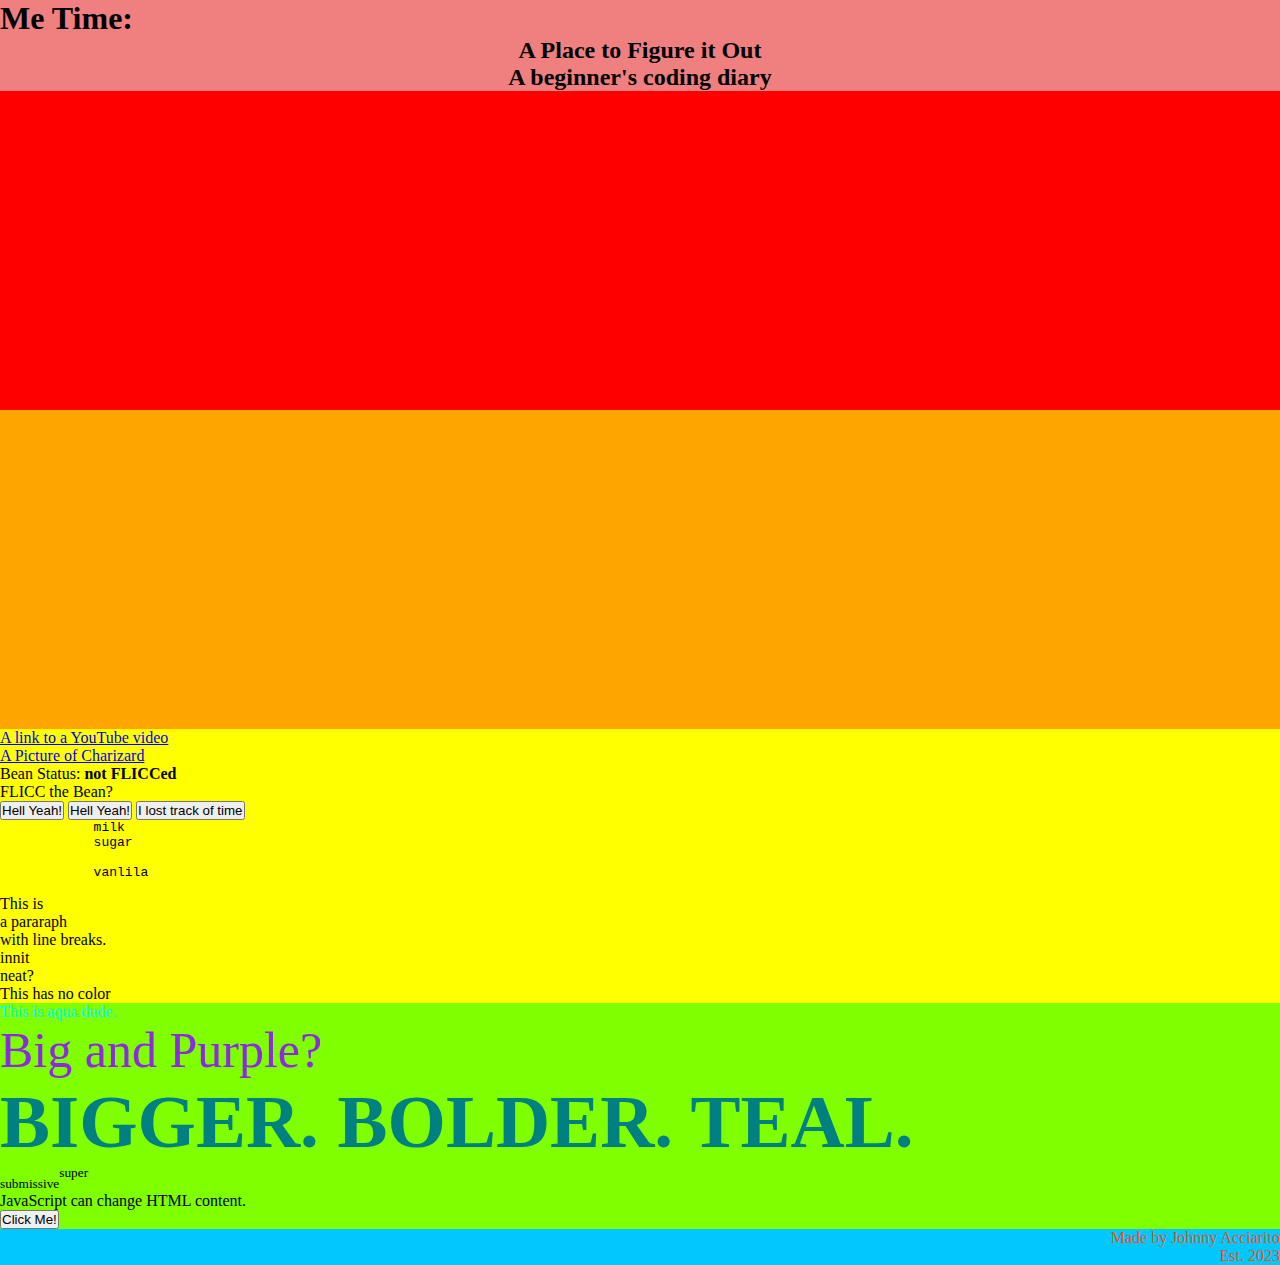
==== index.html @ ad84c933 "renamed files" ====
<!DOCTYPE html>
<html lang="en">
    <head>
        <meta charset="UTF-8" />
        <meta http-equiv="X-UA-Compatible" content="IE=edge" />
        <meta name="viewport" content="width=device-width, initial-scale=1.0" />
        <link rel="stylesheet" href="./Pretty.css"> 
        <title>Me Time: A Place to Figure it Out</title>
    </head>
    <body>
        <header id="top">
            <h1>Me  Time:</h1>
            <h2> A Place to Figure it Out</h2>
            <h2>A beginner's coding diary</h2>
            <p></p>
        </header>
        <!--This is a comment, not to be displayed in browser-->
        <main>
        
        </main>
        <!-- <p>I figured out how to embed a YouTube video. It's surprisingly easy, 
        the HTML code needed is a quick copy and paste from your video of choice.</p>-->
        <section class="vid1" id="purImagination">
        <iframe width="560" height="315" src="https://www.youtube.com/embed/bcq3pW60eDY?si=NdROInug1LStzyuS" title="YouTube video player" frameborder="0" allow="accelerometer; autoplay; clipboard-write; encrypted-media; gyroscope; picture-in-picture; web-share" allowfullscreen></iframe>
        </section>
        <section class="vid2" id="snailHouse">
        <iframe width="560" height="315" src="https://www.youtube.com/embed/tc6ZWa4X_PE?si=W0u9KPkHQAATXxBi" title="YouTube video player" frameborder="0" allow="accelerometer; autoplay; clipboard-write; encrypted-media; gyroscope; picture-in-picture; web-share" allowfullscreen></iframe>
        </section>
        <!--<p>Pasting the links one right after the other will give the above effect!</p>-->
        <section class="tests" id="differentSizes">
        <p><a href="https://youtu.be/fku72SKMU1g?si=w07AYMafw75KPKvi">A link to a YouTube video</a></p>
        <p><a href="https://tse2.mm.bing.net/th?id=OIP.6l6GL73VzbtCZnlOr7_ZcwHaH3&pid=Api&P=0&h=180">A Picture of Charizard</a></p>
        <!--<code> x = 5;
                y = 6;
                z = x + y;
        </code>-->
        <p id="lava">Bean Status: <b>not FLICCed</b></p>
        <p>FLICC the Bean?</p>
        <button type="button" onclick='document.getElementById("lava").innerHTML = "Dirty Lad"'>Hell Yeah!</button>
        <button type="button" onclick='document.getElementById("lava").innerHTML = "Dude too much"'>Hell Yeah!</button>
        <button onclick="document.getElementById('demo').innerHTML=Date()">I lost track of time</button>

<p id="demo"></p>
        
        <!--This element preserves the exact format in the code-->
        <pre>
            milk
            sugar

            vanlila
        </pre>
        <!--Displays a custom error message upon loading page-->
        <script>
            window.alert("Welcome! If this isn't clean, forgive me; I'm learning. But hey, I figured this out lol")
        </script>
        <p>This is<br>a pararaph<br>with line breaks.</p>
        <p>innit<br>neat?</p>
        <p>This has no color</p>
        </section>
        <!--The following is an example of "Inline CSS" and styles directly in HTML-->
        <section class="colors" id="colorText">
        <p style="color:aqua;">This is aqua dude.</p>
        <p style="font-size:50px; color:blueviolet;">Big and Purple?</p>
        <p style="font-size:75px; color:teal;"><b>BIGGER. BOLDER. TEAL.</b></p>
        <ul><sub>submissive</sub><sup>super</sup></ul>
        <p id="demo">JavaScript can change HTML content.</p>
        <button type="button" onclick='document.getElementById("demo").innerHTML = "Hello JavaScript!"'>Click Me!</button>
        </section>
        <!--The following section is called "footer" and it is refered to as .footer in the CSS file-->
        <section class="footer" id="prettyfooter">
            <footer>
                <p>Made by Johnny Acciarito</p>
                <p>Est. 2023</p>
            </footer>
        </section>
    </body>
</html>
---- Pretty.css ----
*{
    margin:0;
    padding: 0;
}

h2 {
    text-align: center;
}

header {
    background-color: lightcoral;

}

.vid1 {
    background-color: red
}

.vid2 {
    background-color: orange;
}

.tests {
    background-color: yellow;
}

.colors {
    background-color: chartreuse
}

.footer {
    color: rgb(232, 84, 26);
    background-color: rgb(0, 200, 255);
    text-align: right;
}
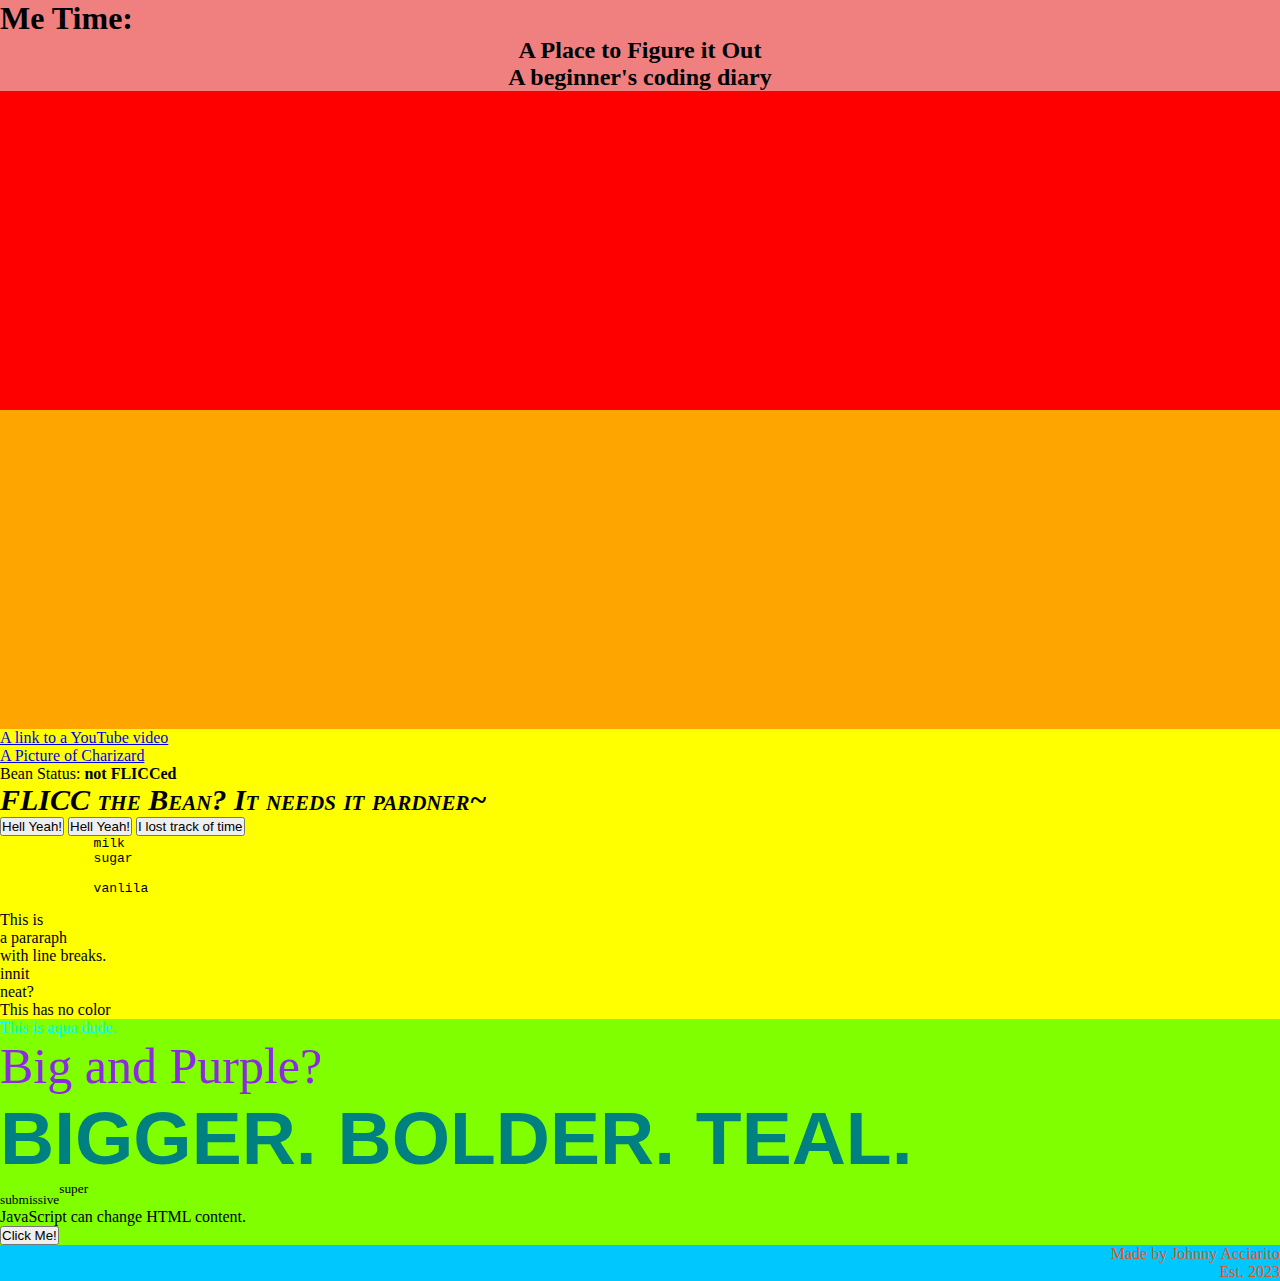
==== commit f3fc1d62: "had a productive day" ====
--- a/index.html
+++ b/index.html
@@ -4,8 +4,17 @@
         <meta charset="UTF-8" />
         <meta http-equiv="X-UA-Compatible" content="IE=edge" />
         <meta name="viewport" content="width=device-width, initial-scale=1.0" />
-        <link rel="stylesheet" href="./Pretty.css"> 
+        <link rel="stylesheet" href="./style.css"> 
         <title>Me Time: A Place to Figure it Out</title>
+        <style>
+            p.a {
+                font: italic small-caps bold 30px Georgia, serif;
+         }
+
+            p.b {
+                font-family: 'Gill Sans', 'Gill Sans MT', Calibri, 'Trebuchet MS', sans-serif;
+            }
+        </style>
     </head>
     <body>
         <header id="top">
@@ -35,12 +44,14 @@
                 z = x + y;
         </code>-->
         <p id="lava">Bean Status: <b>not FLICCed</b></p>
-        <p>FLICC the Bean?</p>
+        <section class="question" id="beanQuestion"> 
+        <p class="a">FLICC the Bean? It needs it pardner~</p>
+        </section>
         <button type="button" onclick='document.getElementById("lava").innerHTML = "Dirty Lad"'>Hell Yeah!</button>
         <button type="button" onclick='document.getElementById("lava").innerHTML = "Dude too much"'>Hell Yeah!</button>
-        <button onclick="document.getElementById('demo').innerHTML=Date()">I lost track of time</button>
+        <button onclick="document.getElementById('demo1').innerHTML=Date()">I lost track of time</button>
 
-<p id="demo"></p>
+<p id="demo1"></p>
         
         <!--This element preserves the exact format in the code-->
         <pre>
@@ -61,7 +72,7 @@
         <section class="colors" id="colorText">
         <p style="color:aqua;">This is aqua dude.</p>
         <p style="font-size:50px; color:blueviolet;">Big and Purple?</p>
-        <p style="font-size:75px; color:teal;"><b>BIGGER. BOLDER. TEAL.</b></p>
+        <p class="b" style="font-size:75px; color:teal;"><b>BIGGER. BOLDER. TEAL.</b></p>
         <ul><sub>submissive</sub><sup>super</sup></ul>
         <p id="demo">JavaScript can change HTML content.</p>
         <button type="button" onclick='document.getElementById("demo").innerHTML = "Hello JavaScript!"'>Click Me!</button>
--- a/style.css
+++ b/style.css
@@ -0,0 +1,37 @@
+*{
+    margin:0;
+    padding: 0;
+}
+
+h2 {
+    text-align: center;
+}
+
+header {
+    background-color: lightcoral;
+
+}
+
+.vid1 {
+    background-color: red;
+
+}
+
+.vid2 {
+    background-color: orange;
+    
+}
+
+.tests {
+    background-color: yellow;
+}
+
+.colors {
+    background-color: chartreuse
+}
+
+.footer {
+    color: rgb(232, 84, 26);
+    background-color: rgb(0, 200, 255);
+    text-align: right;
+}
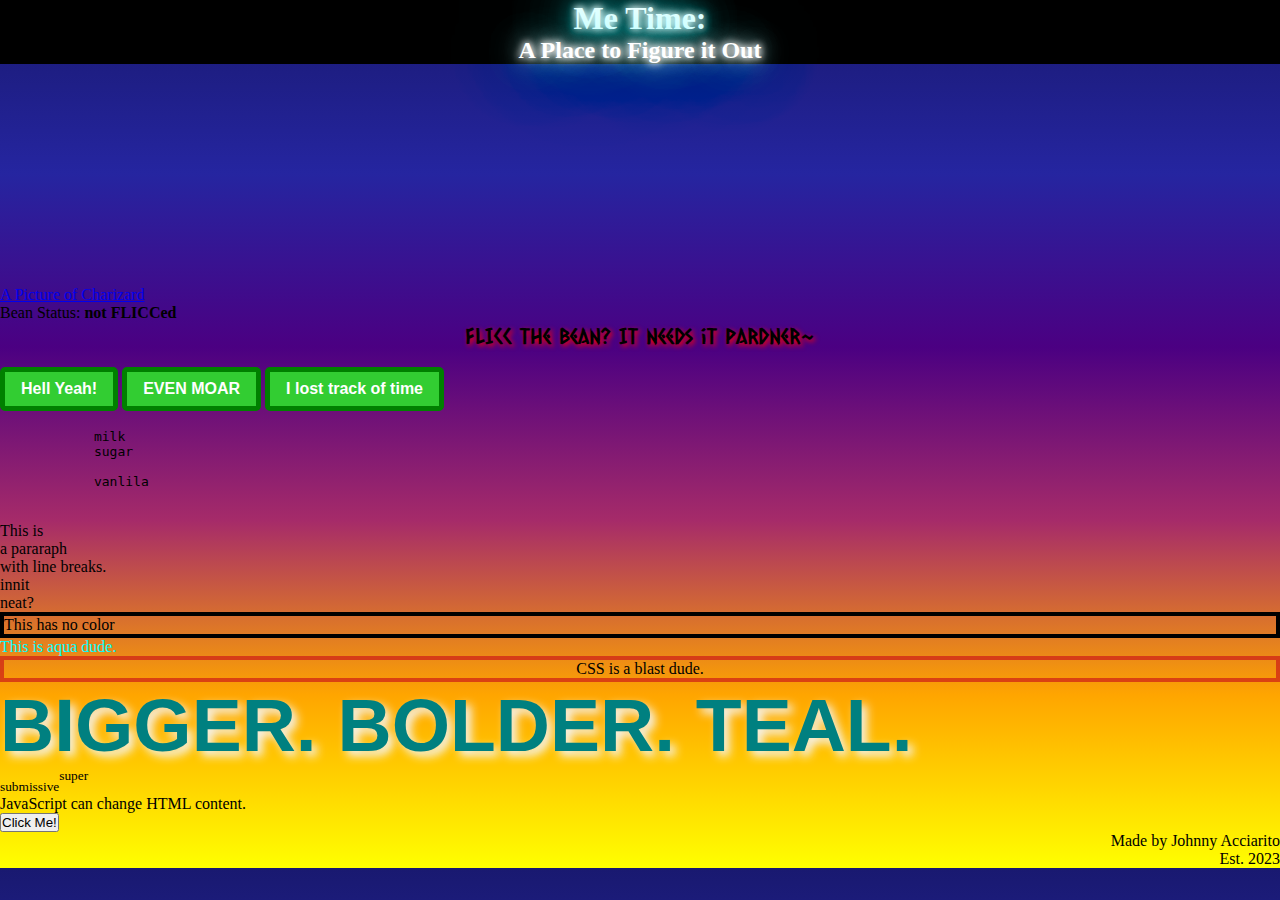
==== commit 53460694: "completely changed look and styled buttons" ====
--- a/index.html
+++ b/index.html
@@ -5,24 +5,25 @@
         <meta http-equiv="X-UA-Compatible" content="IE=edge" />
         <meta name="viewport" content="width=device-width, initial-scale=1.0" />
         <link rel="stylesheet" href="./style.css"> 
+        <link href="https://fonts.googleapis.com/css?family=Caesar Dressing" rel="stylesheet">
         <title>Me Time: A Place to Figure it Out</title>
         <style>
             p.a {
-                font: italic small-caps bold 30px Georgia, serif;
-         }
+                font-family: 'Caesar Dressing';font-size: 22px;
+            }
 
             p.b {
                 font-family: 'Gill Sans', 'Gill Sans MT', Calibri, 'Trebuchet MS', sans-serif;
+                text-shadow: 5px 5px 10px whitesmoke
             }
         </style>
     </head>
     <body>
         <header id="top">
-            <h1>Me  Time:</h1>
-            <h2> A Place to Figure it Out</h2>
-            <h2>A beginner's coding diary</h2>
-            <p></p>
+            <h1 class="neonText">Me  Time:</h1>
+            <h2 class="neonText">A Place to Figure it Out</h2>            
         </header>
+        <br>
         <!--This is a comment, not to be displayed in browser-->
         <main>
         
@@ -30,28 +31,31 @@
         <!-- <p>I figured out how to embed a YouTube video. It's surprisingly easy, 
         the HTML code needed is a quick copy and paste from your video of choice.</p>-->
         <section class="vid1" id="purImagination">
-        <iframe width="560" height="315" src="https://www.youtube.com/embed/bcq3pW60eDY?si=NdROInug1LStzyuS" title="YouTube video player" frameborder="0" allow="accelerometer; autoplay; clipboard-write; encrypted-media; gyroscope; picture-in-picture; web-share" allowfullscreen></iframe>
+        <iframe width="380" height="200" src="https://www.youtube.com/embed/bcq3pW60eDY?si=NdROInug1LStzyuS" title="YouTube video player" frameborder="0" allow="accelerometer; autoplay; clipboard-write; encrypted-media; gyroscope; picture-in-picture; web-share" allowfullscreen></iframe>
+        <!--</section>
+        <section class="vid2" id="snailHouse">
+        <iframe width="380" height="200" src="https://www.youtube.com/embed/tc6ZWa4X_PE?si=W0u9KPkHQAATXxBi" title="YouTube video player" frameborder="0" allow="accelerometer; autoplay; clipboard-write; encrypted-media; gyroscope; picture-in-picture; web-share" allowfullscreen></iframe>
+        <p><a href="https://youtu.be/fku72SKMU1g?si=w07AYMafw75KPKvi">A link to a YouTube video</a></p>
         </section>
-        <section class="vid2" id="snailHouse">
-        <iframe width="560" height="315" src="https://www.youtube.com/embed/tc6ZWa4X_PE?si=W0u9KPkHQAATXxBi" title="YouTube video player" frameborder="0" allow="accelerometer; autoplay; clipboard-write; encrypted-media; gyroscope; picture-in-picture; web-share" allowfullscreen></iframe>
-        </section>
-        <!--<p>Pasting the links one right after the other will give the above effect!</p>-->
+        <p>Pasting the links one right after the other will give the above effect!</p>-->
         <section class="tests" id="differentSizes">
-        <p><a href="https://youtu.be/fku72SKMU1g?si=w07AYMafw75KPKvi">A link to a YouTube video</a></p>
         <p><a href="https://tse2.mm.bing.net/th?id=OIP.6l6GL73VzbtCZnlOr7_ZcwHaH3&pid=Api&P=0&h=180">A Picture of Charizard</a></p>
         <!--<code> x = 5;
                 y = 6;
                 z = x + y;
         </code>-->
         <p id="lava">Bean Status: <b>not FLICCed</b></p>
+        </section>
         <section class="question" id="beanQuestion"> 
         <p class="a">FLICC the Bean? It needs it pardner~</p>
         </section>
-        <button type="button" onclick='document.getElementById("lava").innerHTML = "Dirty Lad"'>Hell Yeah!</button>
-        <button type="button" onclick='document.getElementById("lava").innerHTML = "Dude too much"'>Hell Yeah!</button>
-        <button onclick="document.getElementById('demo1').innerHTML=Date()">I lost track of time</button>
+        <br>
+        <button class="button" type="button" onclick='document.getElementById("lava").innerHTML = "Dirty Lad"'>Hell Yeah!</button>
+        <button class="button" type="button" onclick='document.getElementById("lava").innerHTML = "Dude too much"'>EVEN MOAR</button>
+        <button class="button" type="button" onclick="document.getElementById('demo1').innerHTML=Date()">I lost track of time</button>
 
 <p id="demo1"></p>
+<br>
         
         <!--This element preserves the exact format in the code-->
         <pre>
@@ -60,18 +64,19 @@
 
             vanlila
         </pre>
+        <br>
         <!--Displays a custom error message upon loading page-->
         <script>
             window.alert("Welcome! If this isn't clean, forgive me; I'm learning. But hey, I figured this out lol")
         </script>
         <p>This is<br>a pararaph<br>with line breaks.</p>
         <p>innit<br>neat?</p>
-        <p>This has no color</p>
+        <p style="border: 4px solid black;">This has no color</p>
         </section>
         <!--The following is an example of "Inline CSS" and styles directly in HTML-->
         <section class="colors" id="colorText">
         <p style="color:aqua;">This is aqua dude.</p>
-        <p style="font-size:50px; color:blueviolet;">Big and Purple?</p>
+        <p class="pAnim" style="border:4px solid; border-color:rgba(203, 24, 24, 0.68); text-align:center;">CSS is a blast dude.</p>
         <p class="b" style="font-size:75px; color:teal;"><b>BIGGER. BOLDER. TEAL.</b></p>
         <ul><sub>submissive</sub><sup>super</sup></ul>
         <p id="demo">JavaScript can change HTML content.</p>
--- a/style.css
+++ b/style.css
@@ -3,35 +3,137 @@
     padding: 0;
 }
 
+html {
+    background-image:linear-gradient(midnightblue, rgb(37, 37, 160), indigo, rgb(166, 43, 105), orange, yellow);
+
+}
+
+.neonText {
+    /*animation: flicker 1.5s infinite alternate;*/
+    animation: pulsate 0.5s infinite alternate;
+    color: #fff;
+    text-shadow:
+        0 0 7px #fff,
+        0 0 10px #fff,
+        0 0 21px #fff,
+        0 0 42px aqua,
+        0 0 82px aqua,
+        0 0 92px aqua,
+        0 0 102px aqua,
+        0 0 151px aqua;
+}
+
+@keyframes pulsate {
+    100% {
+        text-shadow:
+        0 0 4px #fff,
+        0 0 11px #fff,
+        0 0 19px #fff,
+        0 0 40px aqua,
+        0 0 80px aqua,
+        0 0 90px aqua,
+        0 0 100px aqua,
+        0 0 150px aqua;
+    }
+    0% {
+        text-shadow:
+        0 0 1px #fff,
+        0 0 2px #fff,
+        0 0 3px #fff,
+        0 0 7px aqua,
+        0 0 40px aqua,
+        0 0 50px aqua,
+        0 0 60px aqua,
+        0 0 70px aqua;
+    }
+}
+/*@keyframes flicker {
+
+    0%, 18%, 22%, 25%, 53%, 57%, 100% {
+        
+    text-shadow:
+        0 0 7px #fff,
+        0 0 10px #fff,
+        0 0 21px #fff,
+        0 0 42px aqua,
+        0 0 82px aqua,
+        0 0 92px aqua,
+        0 0 102px aqua,
+        0 0 151px aqua;
+    
+    }
+
+    20%, 24%, 55% {
+        text-shadow: none;
+    }
+}*/
+
+h1 {
+    text-align: center;
+    /*text-shadow: 2px 2px red;*/
+}
+
+h1, h2 {
+    background-color: black;
+}
+
 h2 {
     text-align: center;
+    /*text-shadow: 2px 2px paleturquoise;*/
 }
 
 header {
-    background-color: lightcoral;
+    /*background-color: lightcoral;
+    border: 4px solid rgba(0, 0, 0, 0.3);*/
 
 }
 
 .vid1 {
-    background-color: red;
 
 }
 
+
 .vid2 {
-    background-color: orange;
     
 }
 
 .tests {
-    background-color: yellow;
+    
 }
 
 .colors {
-    background-color: chartreuse
+    
 }
 
 .footer {
-    color: rgb(232, 84, 26);
-    background-color: rgb(0, 200, 255);
+    /*color: rgb(232, 84, 26);
+    background-color: rgb(0, 200, 255);*/
     text-align: right;
+    
 }
+
+.question {
+    text-align:center;
+    text-shadow: 2px 2px 5px red;
+}
+
+.button {
+    font-size: 1rem;
+    font-weight: 700;
+    padding: 0.5em 1em;
+    color:rgb(255, 255, 255);
+    background-color: limegreen;
+    border: 5px solid green;
+    border-radius: 5px;
+    transition: transform 0.3s ease, background-color 0.3s, border 0.3s;
+}
+
+.button:hover {
+    transform: translateY(-6px);
+    background-color: crimson;
+    border: 5px solid brown;
+}
+
+.pAnim {
+
+}
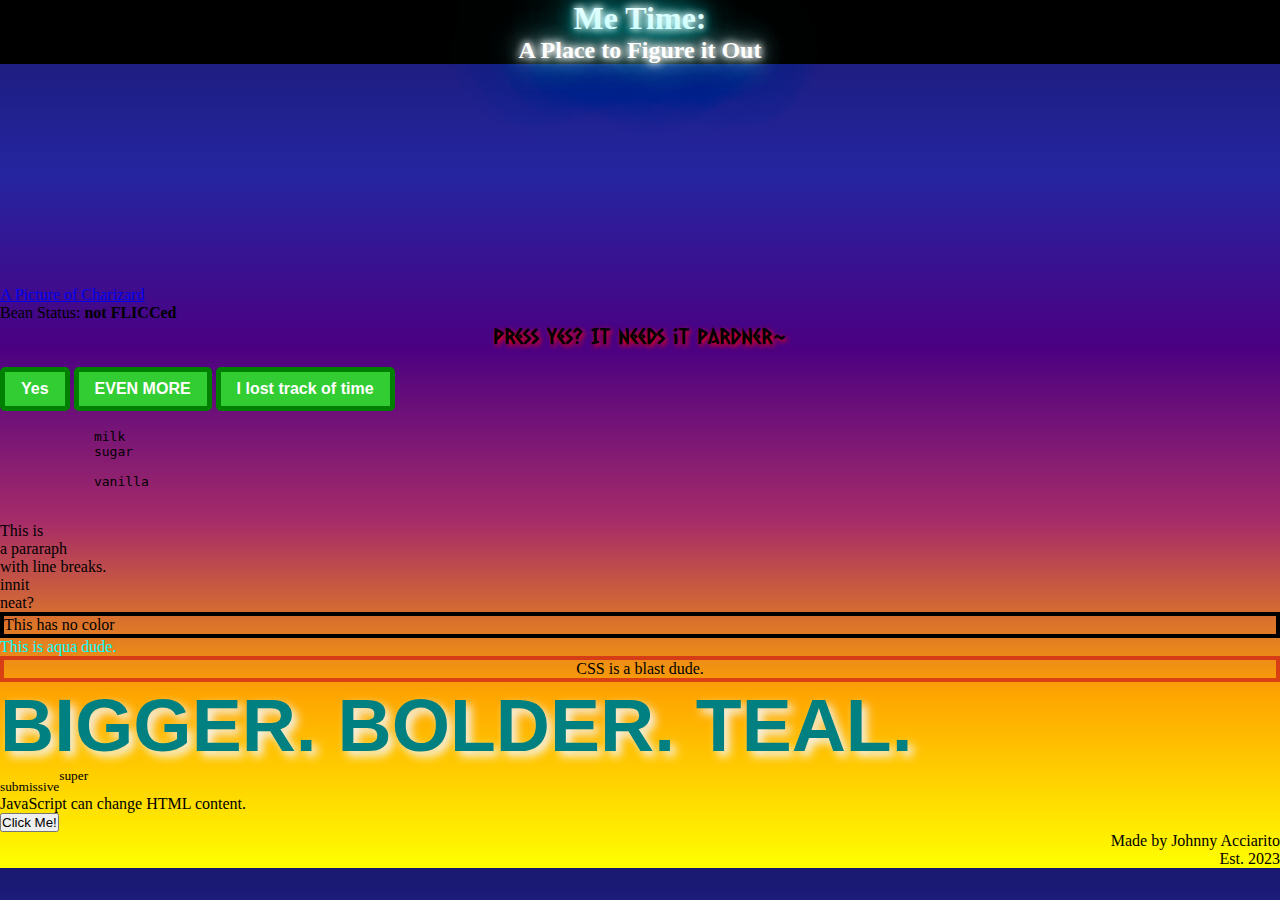
==== commit 1697b0f0: "made it family friendly" ====
--- a/index.html
+++ b/index.html
@@ -47,11 +47,11 @@
         <p id="lava">Bean Status: <b>not FLICCed</b></p>
         </section>
         <section class="question" id="beanQuestion"> 
-        <p class="a">FLICC the Bean? It needs it pardner~</p>
+        <p class="a">Press Yes? It needs it pardner~</p>
         </section>
         <br>
-        <button class="button" type="button" onclick='document.getElementById("lava").innerHTML = "Dirty Lad"'>Hell Yeah!</button>
-        <button class="button" type="button" onclick='document.getElementById("lava").innerHTML = "Dude too much"'>EVEN MOAR</button>
+        <button class="button" type="button" onclick='document.getElementById("beanQuestion").innerHTML = "You Did it"'>Yes</button>
+        <button class="button" type="button" onclick='document.getElementById("beanQuestion").innerHTML = "Dude too much"'>EVEN MORE</button>
         <button class="button" type="button" onclick="document.getElementById('demo1').innerHTML=Date()">I lost track of time</button>
 
 <p id="demo1"></p>
@@ -62,7 +62,7 @@
             milk
             sugar
 
-            vanlila
+            vanilla
         </pre>
         <br>
         <!--Displays a custom error message upon loading page-->
